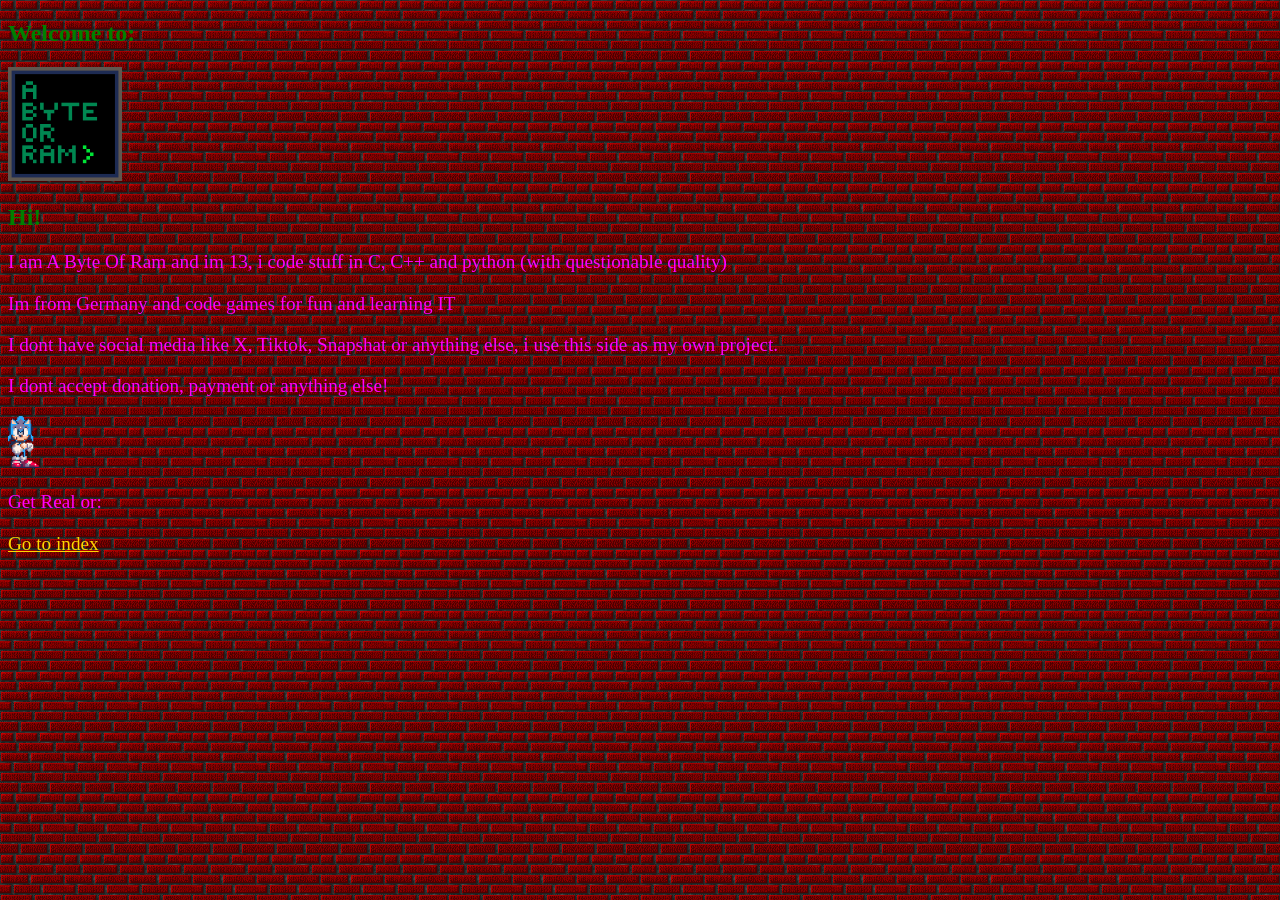
==== info/aboutme.html @ 3f0339a1 "First Commit" ====
<!DOCTYPE html>
<html>
<head>
    <link rel="stylesheet" href="../style.css">
    <link rel="icon" href="../icon.png">
    <title>A Byte Of Ram!</title>
</head>
<body>
    <div class="Gretting">
        <h2>Welcome to:</h2>
        <img src="../Graphics/Logo.png">
    </div>
    <h2>Hi!</h2>
    <p>I am A Byte Of Ram and im 13, i code stuff in C, C++ and python (with questionable quality)</p>
    <p>Im from Germany and code games for fun and learning IT</p>
    <p>I dont have social media like X, Tiktok, Snapshat or anything else, i use this side as my own project.</p>
    <p>I dont accept donation, payment or anything else!</p>
<footer>
    <img src="../Graphics/Sonic.png">
    <p>Get Real or:</p>
    <a href="../index.html">Go to index</a>
</footer>
</body>
</html>
---- style.css ----
body {
    background-image: url("Graphics/Wall.png");
}
/*Classes n stuff*/

/*Gretting*/
.Gretting img{
    width: 9%;
    height: auto;
    min-width: 68px;
}

/*Footer*/
footer img {
    width: 2%;
    height: auto;
    min-width: 32px;
}

/*other stuff*/
img {
    width: 10%;
    height: auto;
    min-width: 128px;
}

h2 {
    color: green;
    font-size: clamp(24, 2vw, 60px);
}

p {
    color: magenta;
    font-size: clamp(12px, 1.5vw, 30px);
}

a {
    font-size: clamp(12px, 1.5vw, 30px);
    color: gold;
}
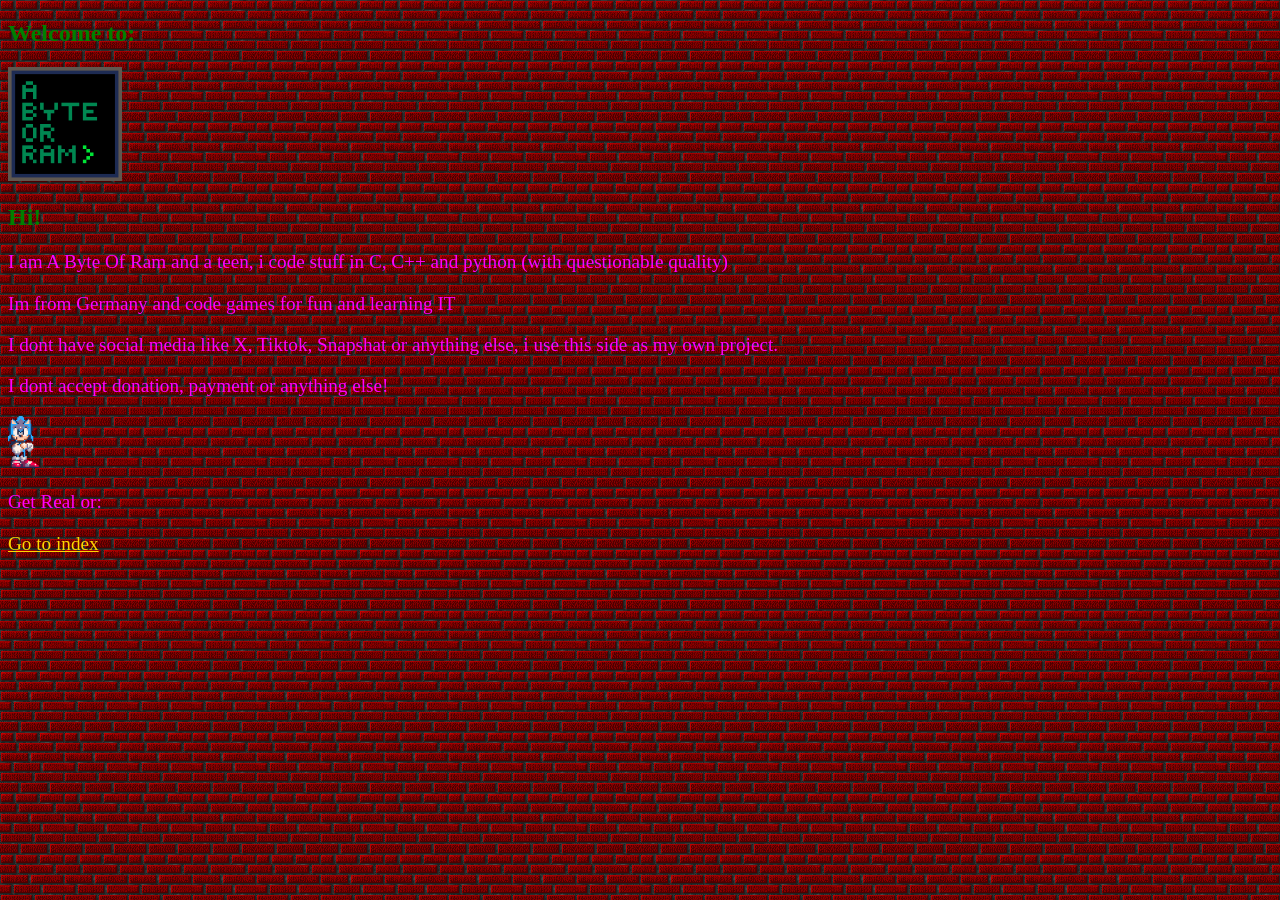
==== commit 573ada36: "Changed info" ====
--- a/info/aboutme.html
+++ b/info/aboutme.html
@@ -11,7 +11,7 @@
         <img src="../Graphics/Logo.png">
     </div>
     <h2>Hi!</h2>
-    <p>I am A Byte Of Ram and im 13, i code stuff in C, C++ and python (with questionable quality)</p>
+    <p>I am A Byte Of Ram and a teen, i code stuff in C, C++ and python (with questionable quality)</p>
     <p>Im from Germany and code games for fun and learning IT</p>
     <p>I dont have social media like X, Tiktok, Snapshat or anything else, i use this side as my own project.</p>
     <p>I dont accept donation, payment or anything else!</p>
@@ -21,4 +21,4 @@
     <a href="../index.html">Go to index</a>
 </footer>
 </body>
-</html>+</html>
